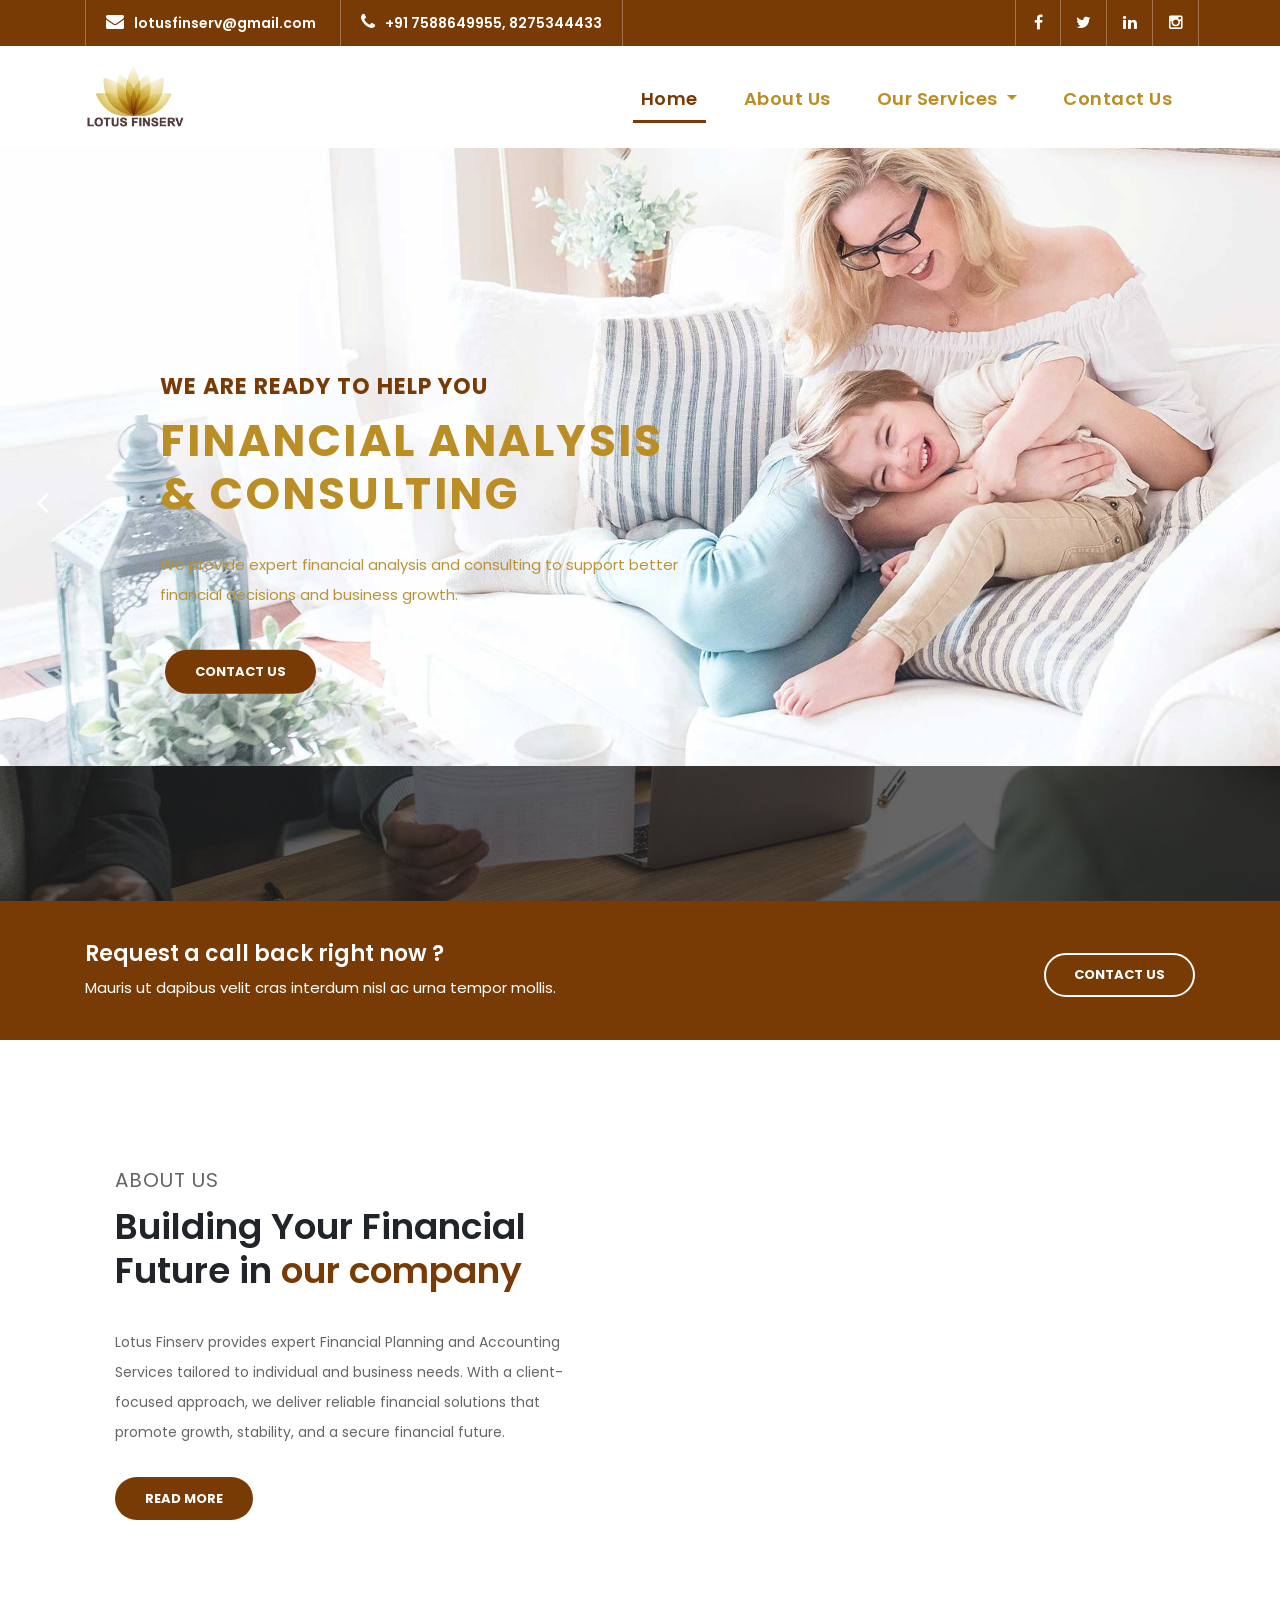
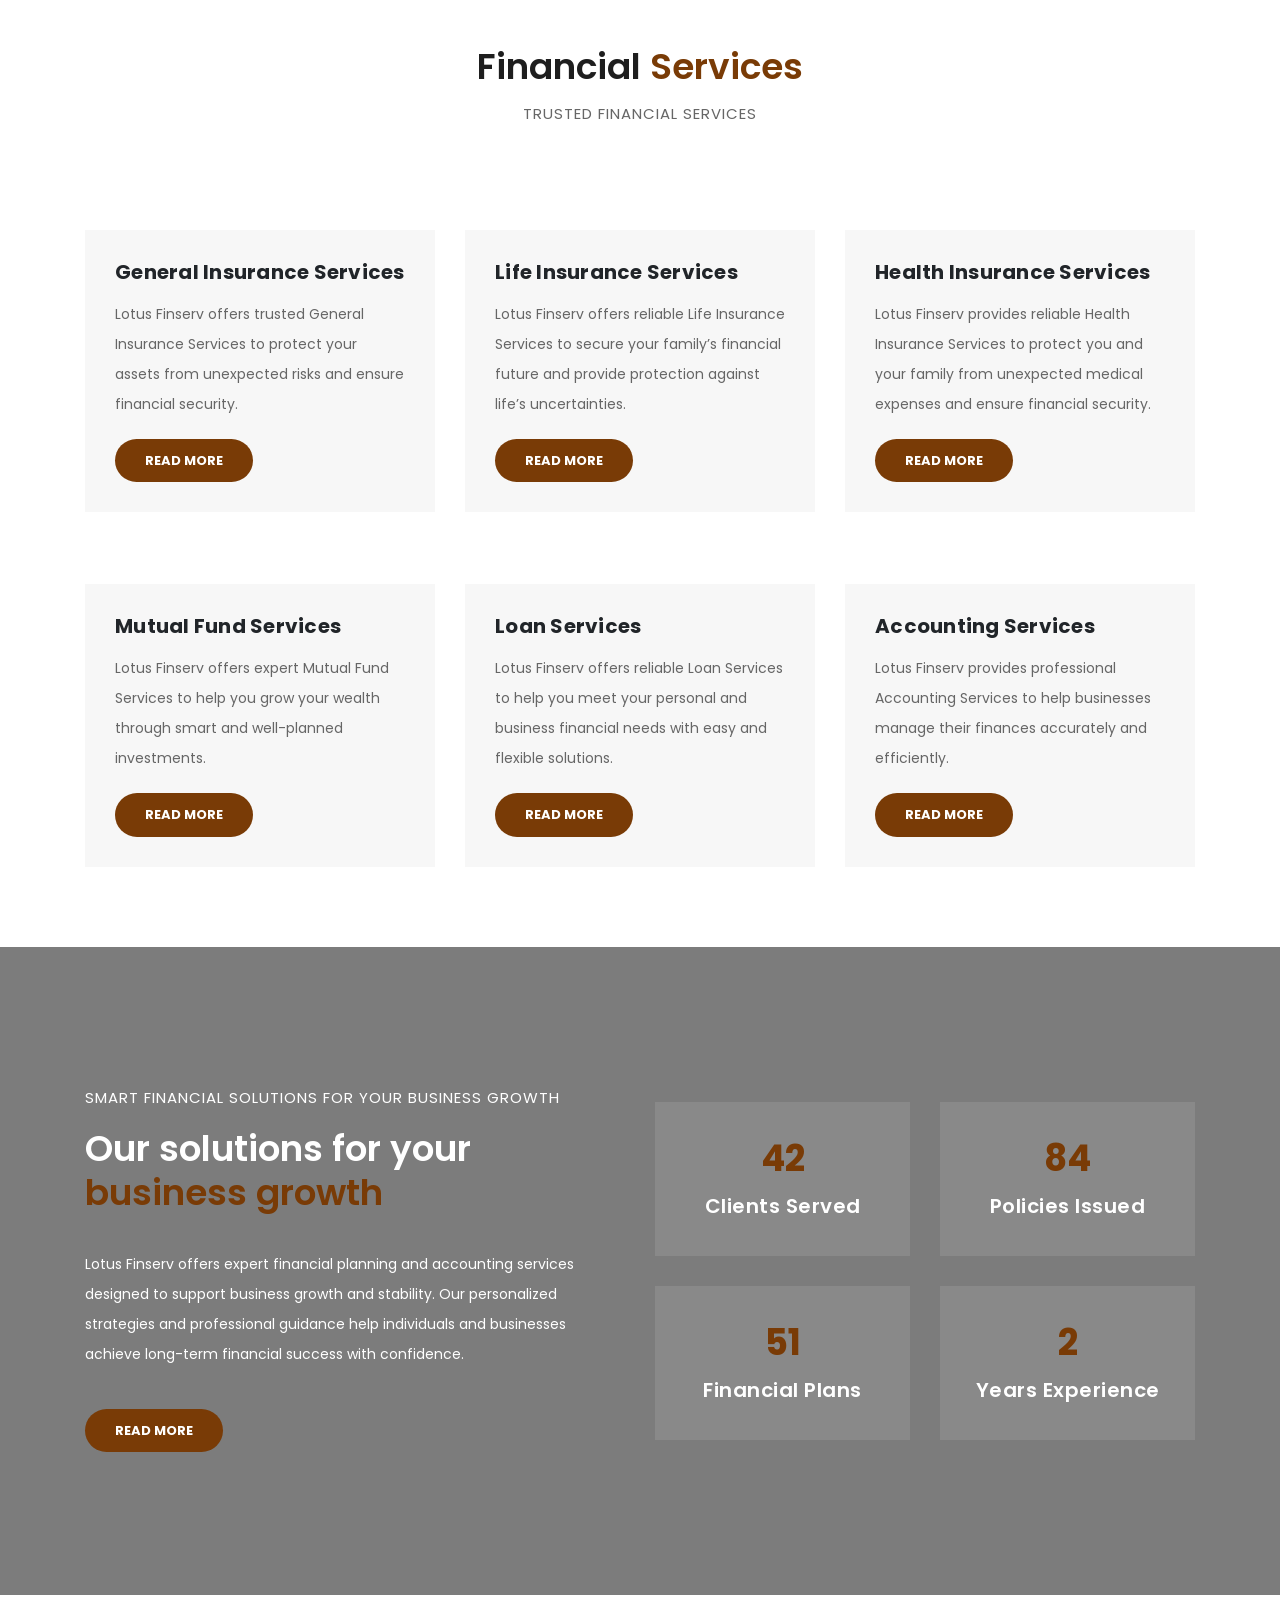
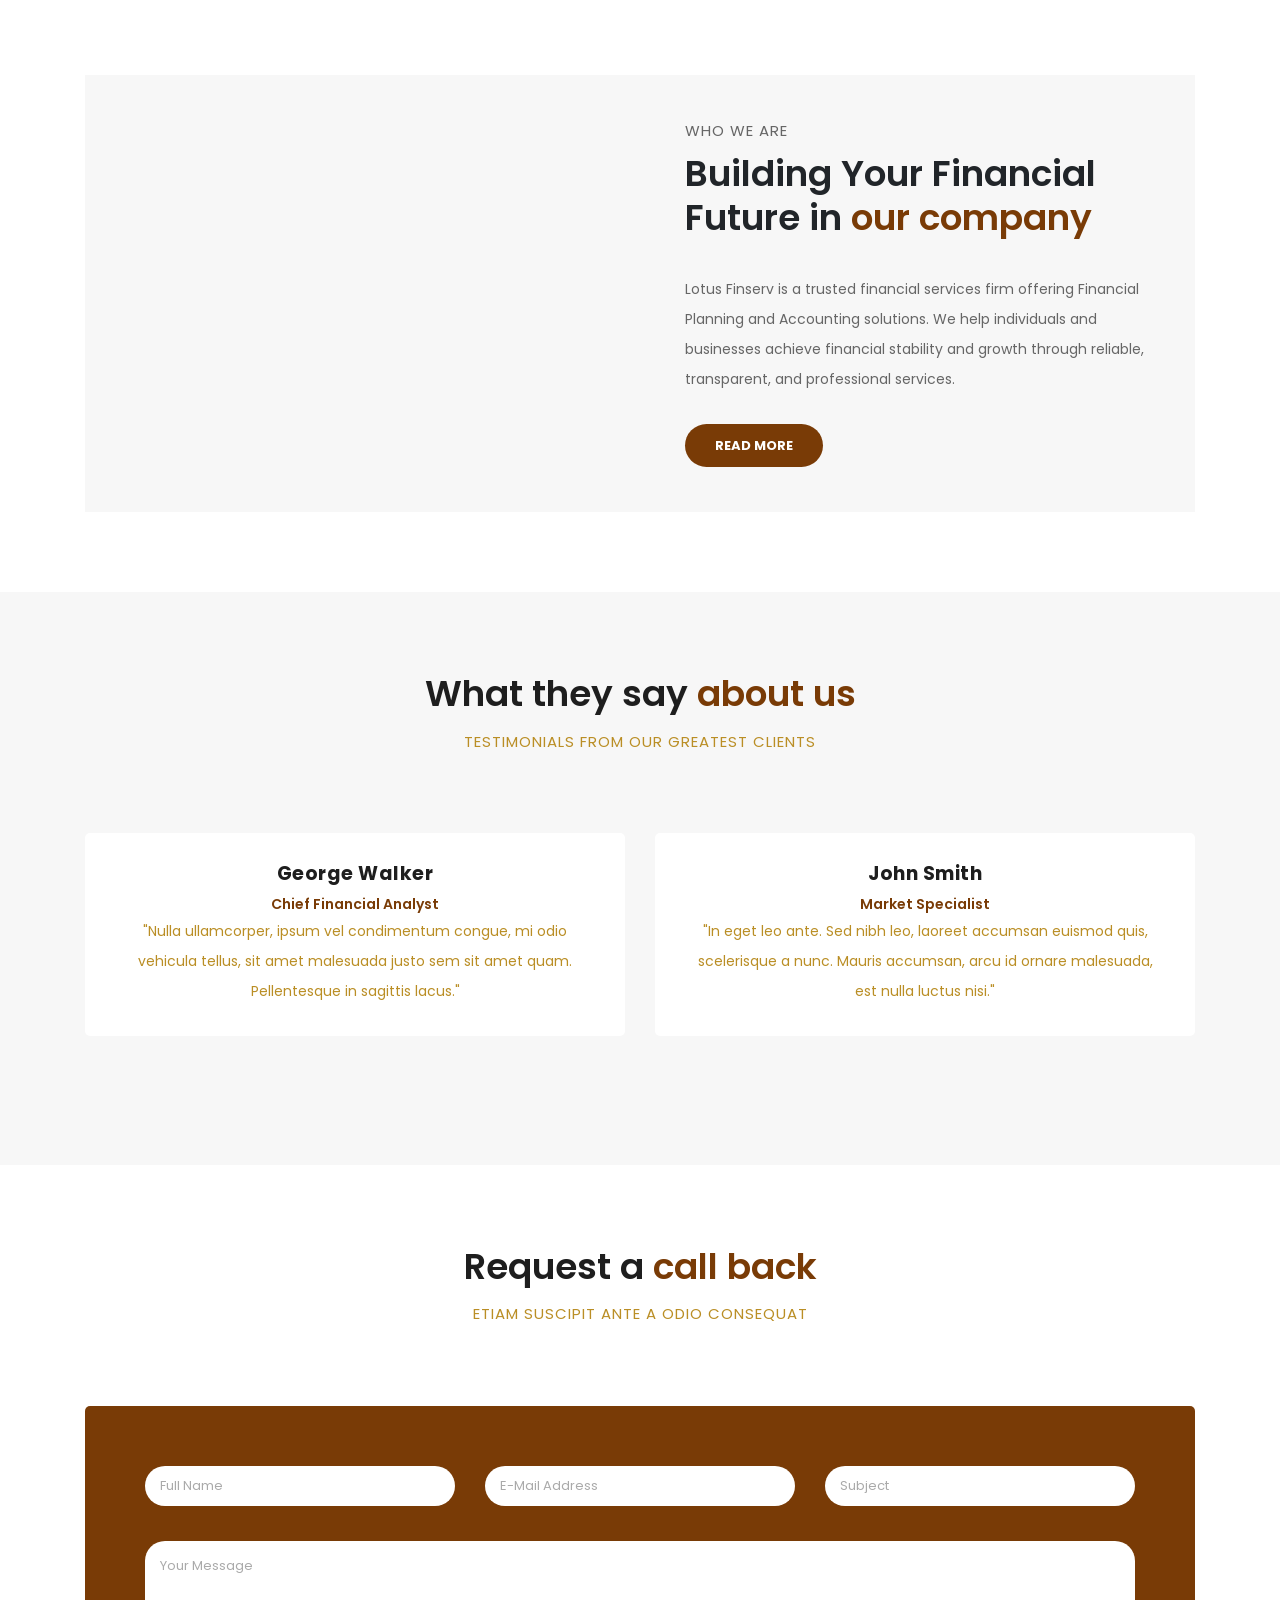
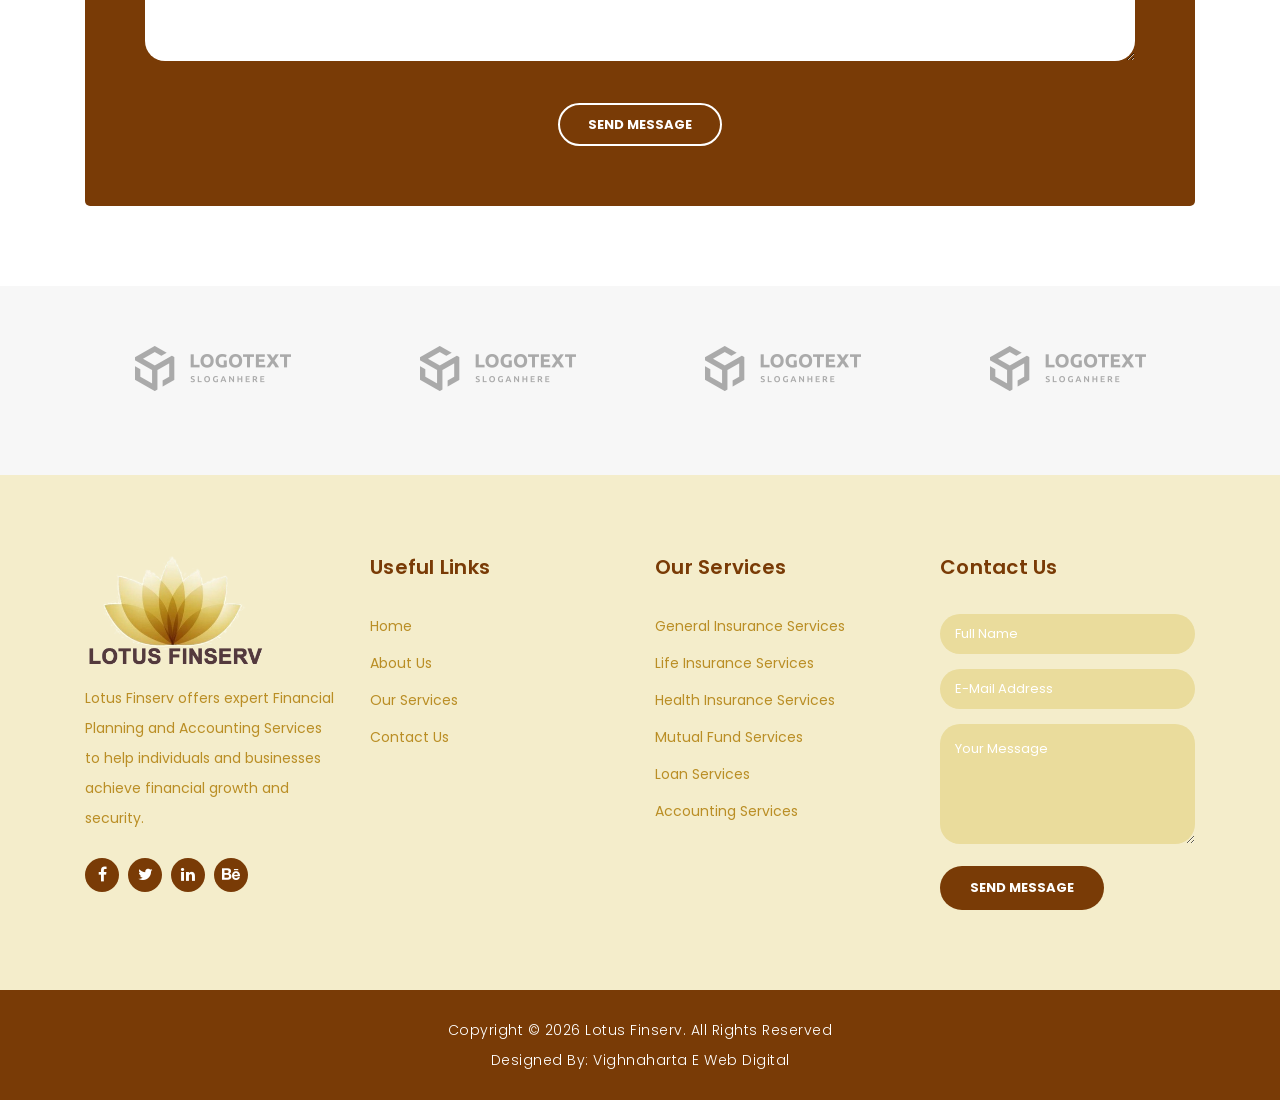
==== index.html @ 6b3f30ac "Lotus Finserv project created" ====
<!DOCTYPE html>
<html lang="en">

  <head>

    <meta charset="utf-8">
    <meta name="viewport" content="width=device-width, initial-scale=1, shrink-to-fit=no">
    <meta name="description" content="">
    <meta name="author" content="TemplateMo">
    <link href="https://fonts.googleapis.com/css?family=Poppins:100,200,300,400,500,600,700,800,900&display=swap" rel="stylesheet">

    <title>Lotus finserv-
Financial Planning & Accounting Service</title>
    <link rel="shortcut icon" href="assets/images/logo (1).png" type="image/x-icon">

    <!-- Bootstrap core CSS -->
    <link href="vendor/bootstrap/css/bootstrap.min.css" rel="stylesheet">

    <!-- Additional CSS Files -->
    <link rel="stylesheet" href="assets/css/fontawesome.css">
    <link rel="stylesheet" href="assets/css/templatemo-finance-business.css">
    <link rel="stylesheet" href="assets/css/owl.css">
    <link rel="stylesheet" href="assets/css/style.css">
<!--

Finance Business TemplateMo

https://templatemo.com/tm-545-finance-business

-->
  </head>

  <body>

    <!-- ***** Preloader Start ***** -->
    <div id="preloader">
        <div class="jumper">
            <div></div>
            <div></div>
            <div></div>
        </div>
    </div>  
    <!-- ***** Preloader End ***** -->

    <!-- Header -->
    <div class="sub-header">
      <div class="container">
        <div class="row">
          <div class="col-md-8 col-xs-12">
            <ul class="left-info">
              <li><a href="#"><i class="fa fa-envelope"></i>lotusfinserv@gmail.com</a></li>
              <li><a href="#"><i class="fa fa-phone"></i>+91 7588649955, 8275344433</a></li>
            </ul>
          </div>
          <div class="col-md-4">
            <ul class="right-icons">
              <li><a href="#"><i class="fa fa-facebook"></i></a></li>
              <li><a href="#"><i class="fa fa-twitter"></i></a></li>
              <li><a href="#"><i class="fa fa-linkedin"></i></a></li>
              <li><a href="#"><i class="fa fa-instagram"></i></a></li>
            </ul>
          </div>
        </div>
      </div>
    </div>

    <header class="">
      <nav class="navbar navbar-expand-lg bg-white">
        <div class="container">
          
           <a href="index.html"><img src="assets/images/logo (1).png" alt="logo" width="100px"></a>
            <button class="navbar-toggler" type="button" data-toggle="collapse" data-target="#navbarResponsive" aria-controls="navbarResponsive" aria-expanded="false" aria-label="Toggle navigation">
            <span class="navbar-toggler-icon"></span>
          </button>
          <div class="collapse navbar-collapse" id="navbarResponsive">
  <ul class="navbar-nav ml-auto">
    
  <li class="nav-item active">
      <a class="nav-link" href="about.html">Home</a>
    </li>
    <li class="nav-item ">
      <a class="nav-link" href="about.html">About Us</a>
    </li>

    <!-- Dropdown Menu Start -->
    <li class="nav-item dropdown">
      <a class="nav-link dropdown-toggle" href="services.html" id="servicesDropdown" 
         role="button" data-toggle="dropdown" aria-haspopup="true" aria-expanded="false">
        Our Services
      </a>

      <div class="dropdown-menu" aria-labelledby="servicesDropdown">
        <a class="dropdown-item" href="web-design.html">General Insurance Services</a>
        <a class="dropdown-item" href="app-development.html">Life Insurance Services</a>
        <a class="dropdown-item" href="digital-marketing.html">Health Insurance Services</a>
        <a class="dropdown-item" href="services.html">Mutual Fund Services</a>
        <a class="dropdown-item" href="services.html">Loan Services</a>
        <a class="dropdown-item" href="services.html">Accounting Services</a>
      </div>
    </li>
    <!-- Dropdown Menu End -->

    <li class="nav-item">
      <a class="nav-link" href="contact.html">Contact Us</a>
    </li>

  </ul>
</div>
        </div>
      </nav>
    </header>

    <!-- Page Content -->
    <!-- Banner Starts Here -->
    <div class="main-banner header-text" id="top">
        <div class="Modern-Slider">
          <!-- Item -->
          <div class="item item-1">
            <div class="img-fill">
              <div> <img src="assets/images/carousel-1.jpg" alt="" width="180px"></div>
                <div class="text-content">
                 <h6>we are ready to help you</h6>
                  <h4>Financial Analysis<br>&amp; Consulting</h4>
                  <p>We provide expert financial analysis and consulting to support better financial decisions and business growth.</p>
                  <a href="contact.html" class="filled-button">contact us</a>
                </div>
            </div>
          </div>
          <!-- // Item -->
          <!-- Item -->
          <div class="item item-2">
            <div class="img-fill">
              <div> <img src="assets/images/carousel-2.jpg" alt="" width="180px"></div>
                <div class="text-content">
                  <h6>we are here to support you</h6>
                  <h4>Accounting<br>&amp; Management</h4>
                  <p>We provide reliable accounting and financial management for smooth business operations.</p>
                  <a href="services.html" class="filled-button">our services</a>
                </div>
            </div>
          </div>
          <!-- // Item -->
        </div>
    </div>
    <!-- Banner Ends Here -->

    <div class="request-form">
      <div class="container">
        <div class="row">
          <div class="col-md-8">
            <h4>Request a call back right now ?</h4>
            <span>Mauris ut dapibus velit cras interdum nisl ac urna tempor mollis.</span>
          </div>
          <div class="col-md-4">
            <a href="contact.html" class="border-button">Contact Us</a>
          </div>
        </div>
      </div>
    </div>

    <div class="About">
      <div class="container">
        <div class="row">
          <div class="col-md-12">
            <div class="About-content">
              <div class="row">
                
                <div class="col-md-6 align-self-center">
                  <div class="left-content">
                    <span style="font-size: 20px;">About Us</span>
                    <h2>Building Your Financial Future in <em>our company</em></h2>
                    <p>Lotus Finserv provides expert Financial Planning and Accounting Services tailored to individual and business needs. With a client-focused approach, we deliver reliable financial solutions that promote growth, stability, and a secure financial future.</p>
                    <a href="#" class="filled-button">Read More</a>
                  </div>
                </div>

                <div class="col-md-6">
                  <div class="right-image align-self-center">
                    <img src="assets/images/who we are.jpg" alt="">
                  </div>
                </div>

              </div>
            </div>
          </div>
        </div>
      </div>
    </div>

    <div class="services">
      <div class="container">
        <div class="row">
          <div class="col-md-12">
            <div class="section-heading">
              <h2>Financial <em>Services</em></h2>
              <span>Trusted Financial Services</span>
            </div>
          </div>
          <div class="col-md-4">
            <div class="service-item">
              <img src="assets/images/General Insurance Services.jpg" alt="">
              <div class="down-content">
                <h4>General Insurance Services</h4>
                <p>Lotus Finserv offers trusted General Insurance Services to protect your assets from unexpected risks and ensure financial security.</p>
                <a href="" class="filled-button">Read More</a>
              </div>
            </div>
          </div>
          <div class="col-md-4">
            <div class="service-item">
              <img src="assets/images/life-insurance-.jpg" alt="">
              <div class="down-content">
                <h4>Life Insurance Services</h4>
                <p>Lotus Finserv offers reliable Life Insurance Services to secure your family’s financial future and provide protection against life’s uncertainties.</p>
                <a href="" class="filled-button">Read More</a>
              </div>
            </div>
          </div>
          <div class="col-md-4">
            <div class="service-item">
              <img src="assets/images/Health insurance service.jpg" alt="">
              <div class="down-content">
                <h4>Health Insurance Services</h4>
                <p>Lotus Finserv provides reliable Health Insurance Services to protect you and your family from unexpected medical expenses and ensure financial security.</p>
                <a href="" class="filled-button">Read More</a>
              </div>
            </div>
          </div>
          <div class="col-md-4 pt-5 ">
            <div class="service-item">
              <img src="assets/images/mutual insurance service.jpg" alt="">
              <div class="down-content">
                <h4>Mutual Fund Services</h4>
                <p>Lotus Finserv offers expert Mutual Fund Services to help you grow your wealth through smart and well-planned investments.</p>
                <a href="" class="filled-button">Read More</a>
              </div>
            </div>
          </div>
          <div class="col-md-4 pt-5">
            <div class="service-item">
              <img src="assets/images/loan service.jpg" alt="">
              <div class="down-content">
                <h4>Loan Services</h4>
                <p>Lotus Finserv offers reliable Loan Services to help you meet your personal and business financial needs with easy and flexible solutions.</p>
                <a href="" class="filled-button">Read More</a>
              </div>
            </div>
          </div>
          <div class="col-md-4 pt-5">
            <div class="service-item">
              <img src="assets/images/accounting service.jpg" alt="">
              <div class="down-content">
                <h4>Accounting Services</h4>
                <p>Lotus Finserv provides professional Accounting Services to help businesses manage their finances accurately and efficiently.</p>
                <a href="" class="filled-button">Read More</a>
              </div>
            </div>
          </div>
        </div>
      </div>
    </div>

    <div class="fun-facts">
      <div class="container">
        <div class="row">
          <div class="col-md-6">
            <div class="left-content">
              <span>Smart Financial Solutions for Your Business Growth</span>
              <h2 class="pt-2">Our solutions for your <em>business growth</em></h2>
              <p>Lotus Finserv offers expert financial planning and accounting services designed to support business growth and stability. Our personalized strategies and professional guidance help individuals and businesses achieve long-term financial success with confidence. 
              <br></p>
              <a href="" class="filled-button">Read More</a>
            </div>
          </div>
          <div class="col-md-6 align-self-center">
            <div class="row">
              <div class="col-md-6">
                <div class="count-area-content">
                  <div class="count-digit">250</div>
                  <div class="count-title">Clients Served</div>
                </div>
              </div>
              <div class="col-md-6">
                <div class="count-area-content">
                  <div class="count-digit">500</div>
                  <div class="count-title">Policies Issued</div>
                </div>
              </div>
              <div class="col-md-6">
                <div class="count-area-content">
                  <div class="count-digit">300</div>
                  <div class="count-title">Financial Plans</div>
                </div>
              </div>
              <div class="col-md-6">
                <div class="count-area-content">
                  <div class="count-digit">10</div>
                  <div class="count-title">Years Experience</div>
                </div>
              </div>
            </div>
          </div>
        </div>
      </div>
    </div>

    <div class="more-info">
      <div class="container">
        <div class="row">
          <div class="col-md-12">
            <div class="more-info-content">
              <div class="row">
                <div class="col-md-6">
                  <div class="left-image align-self-center">
                    <img src="assets/images/who we are.jpg" alt="">
                  </div>
                </div>
                <div class="col-md-6 align-self-center">
                  <div class="right-content">
                    <span>Who we are</span>
                    <h2>Building Your Financial Future in <em>our company</em></h2>
                    <p>Lotus Finserv is a trusted financial services firm offering Financial Planning and Accounting solutions. We help individuals and businesses achieve financial stability and growth through reliable, transparent, and professional services.</p>
                    <a href="#" class="filled-button">Read More</a>
                  </div>
                </div>
              </div>
            </div>
          </div>
        </div>
      </div>
    </div>

    <div class="testimonials">
      <div class="container">
        <div class="row">
          <div class="col-md-12">
            <div class="section-heading">
              <h2>What they say <em>about us</em></h2>
              <span style="color: #ba8e25;">testimonials from our greatest clients</span>
            </div>
          </div>
          <div class="col-md-12">
            <div class="owl-testimonials owl-carousel">
              
              <div class="testimonial-item">
                <div class="inner-content">
                  <h4>George Walker</h4>
                  <span>Chief Financial Analyst</span>
                  <p>"Nulla ullamcorper, ipsum vel condimentum congue, mi odio vehicula tellus, sit amet malesuada justo sem sit amet quam. Pellentesque in sagittis lacus."</p>
                </div>
                <img src="http://placehold.it/60x60" alt="">
              </div>
              
              <div class="testimonial-item">
                <div class="inner-content">
                  <h4>John Smith</h4>
                  <span>Market Specialist</span>
                  <p>"In eget leo ante. Sed nibh leo, laoreet accumsan euismod quis, scelerisque a nunc. Mauris accumsan, arcu id ornare malesuada, est nulla luctus nisi."</p>
                </div>
                <img src="http://placehold.it/60x60" alt="">
              </div>
              
              <div class="testimonial-item">
                <div class="inner-content">
                  <h4>David Wood</h4>
                  <span>Chief Accountant</span>
                  <p>"Ut ultricies maximus turpis, in sollicitudin ligula posuere vel. Donec finibus maximus neque, vitae egestas quam imperdiet nec. Proin nec mauris eu tortor consectetur tristique."</p>
                </div>
                <img src="http://placehold.it/60x60" alt="">
              </div>
              
              <div class="testimonial-item">
                <div class="inner-content">
                  <h4>Andrew Boom</h4>
                  <span>Marketing Head</span>
                  <p>"Curabitur sollicitudin, tortor at suscipit volutpat, nisi arcu aliquet dui, vitae semper sem turpis quis libero. Quisque vulputate lacinia nisl ac lobortis."</p>
                </div>
                <img src="http://placehold.it/60x60" alt="">
              </div>
              
            </div>
          </div>
        </div>
      </div>
    </div>

    <div class="callback-form">
      <div class="container">
        <div class="row">
          <div class="col-md-12">
            <div class="section-heading">
              <h2>Request a <em>call back</em></h2>
              <span style="color: #ba8e25;">Etiam suscipit ante a odio consequat</span>
            </div>
          </div>
          <div class="col-md-12">
            <div class="contact-form">
              <form id="contact" action="" method="post">
                <div class="row">
                  <div class="col-lg-4 col-md-12 col-sm-12">
                    <fieldset>
                      <input name="name" type="text" class="form-control" id="name" placeholder="Full Name" required="">
                    </fieldset>
                  </div>
                  <div class="col-lg-4 col-md-12 col-sm-12">
                    <fieldset>
                      <input name="email" type="text" class="form-control" id="email" pattern="[^ @]*@[^ @]*" placeholder="E-Mail Address" required="">
                    </fieldset>
                  </div>
                  <div class="col-lg-4 col-md-12 col-sm-12">
                    <fieldset>
                      <input name="subject" type="text" class="form-control" id="subject" placeholder="Subject" required="">
                    </fieldset>
                  </div>
                  <div class="col-lg-12">
                    <fieldset>
                      <textarea name="message" rows="6" class="form-control" id="message" placeholder="Your Message" required=""></textarea>
                    </fieldset>
                  </div>
                  <div class="col-lg-12">
                    <fieldset>
                      <button type="submit" id="form-submit" class="border-button">Send Message</button>
                    </fieldset>
                  </div>
                </div>
              </form>
            </div>
          </div>
        </div>
      </div>
    </div>

    <div class="partners">
      <div class="container">
        <div class="row">
          <div class="col-md-12">
            <div class="owl-partners owl-carousel">
            
              <div class="partner-item">
                <img src="assets/images/client-01.png" title="1" alt="1">
              </div>
              
              <div class="partner-item">
                <img src="assets/images/client-01.png" title="2" alt="2">
              </div>
              
              <div class="partner-item">
                <img src="assets/images/client-01.png" title="3" alt="3">
              </div>
              
              <div class="partner-item">
                <img src="assets/images/client-01.png" title="4" alt="4">
              </div>
              
              <div class="partner-item">
                <img src="assets/images/client-01.png" title="5" alt="5">
              </div>
              
            </div>
          </div>
        </div>
      </div>
    </div>


    <!-- Footer Starts Here -->
    <footer>
      <div class="container" >
        <div class="row">
          <div class="col-md-3 footer-item">
            <img src="assets/images/logo (1).png" alt="logo" width="180px">
            <p class="pt-3">Lotus Finserv offers expert Financial Planning and Accounting Services to help individuals and businesses achieve financial growth and security.</p>
            <ul class="social-icons">
              <li><a rel="nofollow" href="https://fb.com/templatemo" target="_blank"><i class="fa fa-facebook"></i></a></li>
              <li><a href="#"><i class="fa fa-twitter"></i></a></li>
              <li><a href="#"><i class="fa fa-linkedin"></i></a></li>
              <li><a href="#"><i class="fa fa-behance"></i></a></li>
            </ul>
          </div>
          <div class="col-md-3 footer-item">
            <h4>Useful Links</h4>
            <ul class="menu-list">
              <li><a href="#">Home</a></li>
              <li><a href="#">About Us</a></li>
              <li><a href="#">Our Services</a></li>
              <li><a href="#">Contact Us</a></li>
            </ul>
          </div>
          <div class="col-md-3 footer-item">
            <h4>Our Services</h4>
            <ul class="menu-list">
              <li><a href="#">General Insurance Services</a></li>
              <li><a href="#">Life Insurance Services</a></li>
              <li><a href="#">Health Insurance Services</a></li>
              <li><a href="#">Mutual Fund Services</a></li>
              <li><a href="#">Loan Services</a></li>
              <li><a href="#">Accounting Services</a></li>
            </ul>
          </div>
          <div class="col-md-3 footer-item last-item">
            <h4>Contact Us</h4>
            <div class="contact-form">
              <form id="contact footer-contact" action="" method="post">
                <div class="row">
                  <div class="col-lg-12 col-md-12 col-sm-12">
                    <fieldset>
                      <input name="name" type="text" class="form-control" style="background-color: #eadc9c; color: #793b06;" id="name" placeholder="Full Name" required="">
                    </fieldset>
                  </div>
                  <div class="col-lg-12 col-md-12 col-sm-12">
                    <fieldset>
                      <input name="email" type="text" class="form-control" style="background-color: #eadc9c;" id="email" pattern="[^ @]*@[^ @]*" placeholder="E-Mail Address" required="">
                    </fieldset>
                  </div>
                  <div class="col-lg-12">
                    <fieldset>
                      <textarea name="message" rows="6" class="form-control" id="message" placeholder="Your Message" required=""></textarea>
                    </fieldset>
                  </div>
                  <div class="col-lg-12">
                    <fieldset>
                      <button type="submit" id="form-submit" class="filled-button">Send Message</button>
                    </fieldset>
                  </div>
                </div>
              </form>
            </div>
          </div>
        </div>
      </div>
    </footer>
    
    <div class="sub-footer">
      <div class="container">
        <div class="row">
          <div class="col-md-12">
            <p>Copyright &copy; 2026 Lotus Finserv. All Rights Reserved <br>
            Designed By: <a rel="nofollow noopener" href="https://www.ewebdigital.com/" target="_blank">Vighnaharta E Web Digital</a>
          </p>
          </div>
        </div>
      </div>
    </div>

    <!-- Bootstrap core JavaScript -->
    <script src="vendor/jquery/jquery.min.js"></script>
    <script src="vendor/bootstrap/js/bootstrap.bundle.min.js"></script>

    <!-- Additional Scripts -->
    <script src="assets/js/custom.js"></script>
    <script src="assets/js/owl.js"></script>
    <script src="assets/js/slick.js"></script>
    <script src="assets/js/accordions.js"></script>

    <script language = "text/Javascript"> 
      cleared[0] = cleared[1] = cleared[2] = 0; //set a cleared flag for each field
      function clearField(t){                   //declaring the array outside of the
      if(! cleared[t.id]){                      // function makes it static and global
          cleared[t.id] = 1;  // you could use true and false, but that's more typing
          t.value='';         // with more chance of typos
          t.style.color='#fff';
          }
      }
    </script>

  </body>
</html>
---- assets/css/templatemo-finance-business.css ----
/* 

TemplateMo - Finance Business

https://templatemo.com/tm-545-finance-business

*/

body {
  font-family: 'Poppins', sans-serif;
  overflow-x: hidden;
  text-rendering: optimizeLegibility;
  -webkit-font-smoothing: antialiased;
  -moz-osx-font-smoothing: grayscale;
}
p {
	margin-bottom: 0px;
	font-size: 14px;
	color: #666666;
	line-height: 30px;
}
a {
	text-decoration: none!important;
}
ul {
	padding: 0;
	margin: 0;
	list-style: none;
}

h1,h2,h3,h4,h5,h6 {
	margin: 0px;
}

a.filled-button {
	background-color: #793b06;
	color: #fff;
	font-size: 13px;
	text-transform: uppercase;
	font-weight: 700;
	padding: 12px 30px;
	border-radius: 30px;
	display: inline-block;
	transition: all 0.3s;
}

a.filled-button:hover {
	background-color: #fff;
	color: #793b06;
}

a.border-button {
	background-color: transparent;
	color: #fff;
	border: 2px solid #fff;
	font-size: 13px;
	text-transform: uppercase;
	font-weight: 700;
	padding: 10px 28px;
	border-radius: 30px;
	display: inline-block;
	transition: all 0.3s;
}

a.border-button:hover {
	background-color: #fff;
	color: #793b06;
}

.section-heading {
	text-align: center;
	margin-bottom: 80px;
}

.section-heading h2 {
	font-size: 36px;
	font-weight: 600;
	color: #1e1e1e;
}

.section-heading em {
	font-style: normal;
	color: #793b06;
}

.section-heading span {
	display: block;
	margin-top: 15px;
	text-transform: uppercase;
	font-size: 15px;
	color: #666;
	letter-spacing: 1px;
}

#preloader {
  overflow: hidden;
  background: #793b06;
  left: 0;
  right: 0;
  top: 0;
  bottom: 0;
  position: fixed;
  z-index: 9999999;
  color: #fff;
}

#preloader .jumper {
  left: 0;
  top: 0;
  right: 0;
  bottom: 0;
  display: block;
  position: absolute;
  margin: auto;
  width: 50px;
  height: 50px;
}

#preloader .jumper > div {
  background-color: #fff;
  width: 10px;
  height: 10px;
  border-radius: 100%;
  -webkit-animation-fill-mode: both;
  animation-fill-mode: both;
  position: absolute;
  opacity: 0;
  width: 50px;
  height: 50px;
  -webkit-animation: jumper 1s 0s linear infinite;
  animation: jumper 1s 0s linear infinite;
}

#preloader .jumper > div:nth-child(2) {
  -webkit-animation-delay: 0.33333s;
  animation-delay: 0.33333s;
}

#preloader .jumper > div:nth-child(3) {
  -webkit-animation-delay: 0.66666s;
  animation-delay: 0.66666s;
}

@-webkit-keyframes jumper {
  0% {
    opacity: 0;
    -webkit-transform: scale(0);
    transform: scale(0);
  }
  5% {
    opacity: 1;
  }
  100% {
    -webkit-transform: scale(1);
    transform: scale(1);
    opacity: 0;
  }
}

@keyframes jumper {
  0% {
    opacity: 0;
    -webkit-transform: scale(0);
    transform: scale(0);
  }
  5% {
    opacity: 1;
  }
  100% {
    opacity: 0;
  }
}

/* Sub Header Style */

.sub-header {
	background-color: #793b06;
	height: 46px;
	line-height: 46px;
}

.sub-header ul li {
	display: inline-block;
}

.sub-header ul.left-info li {
	border-left: 1px solid rgba(250,250,250,0.3);
	padding: 0px 20px;
}

.sub-header ul.left-info li:last-child {
	border-right: 1px solid rgba(250,250,250,0.3);
}

.sub-header ul.left-info li i {
	margin-right: 10px;
	font-size: 18px;
}

.sub-header ul.left-info li a {
	color: #fff;
	font-size: 14px;
	font-weight: 600;
}

.sub-header ul.right-icons {
	float: right;
}

.sub-header ul.right-icons li {
	margin-right: -4px;
	width: 46px;
	display: inline-block;
	text-align: center;
	border-right: 1px solid rgba(250,250,250,0.3);
}

.sub-header ul.right-icons li:first-child {
	border-left: 1px solid rgba(250,250,250,0.3);
}

.sub-header ul.right-icons li a {
	color: #fff;
	transition: all 0.3s;
}

.sub-header ul.right-icons li a:hover {
	opacity: 0.75;
}



/* Header Style */
header {
	position: absolute;
	z-index: 99999;
	width: 100%;
	background-color: transparent!important;
	height: 80px;
	-webkit-transition: all 0.3s ease-in-out 0s;
    -moz-transition: all 0.3s ease-in-out 0s;
    -o-transition: all 0.3s ease-in-out 0s;
    transition: all 0.3s ease-in-out 0s;
}
header .navbar {
	padding: 20px 0px;
}
.background-header .navbar {
	padding: 10px 0px;
}
.background-header {
	top: 0;
	position: fixed;
	background-color: #fff!important;
	box-shadow: 0px 1px 10px rgba(0,0,0,0.1);
}
.background-header .navbar-brand h2 {
	color: #793b06!important;
}
.background-header .navbar-nav a.nav-link {
	color: #1e1e1e!important;
}
.background-header .navbar-nav .nav-link:hover,
.background-header .navbar-nav .active>.nav-link,
.background-header .navbar-nav .nav-link.current,
.background-header .navbar-nav .nav-link.show,
.background-header .navbar-nav .show>.nav-link {
	color: #793b06!important;
}
.navbar .navbar-brand {
	float: 	left;
	margin-top: 12px;
	outline: none;
}
.navbar .navbar-brand h2 {
	color: #fff;
	text-transform: uppercase;
	font-size: 24px;
	font-weight: 700;
	-webkit-transition: all .3s ease 0s;
    -moz-transition: all .3s ease 0s;
    -o-transition: all .3s ease 0s;
    transition: all .3s ease 0s;
}
.navbar .navbar-brand h2 em {
	font-style: normal;
	font-size: 16px;
}
#navbarResponsive {
	z-index: 999;
}
.navbar-collapse {
	text-align: center;
}
.navbar .navbar-nav .nav-item {
	margin: 0px 15px;
}
.navbar .navbar-nav a.nav-link {
	text-transform: capitalize;
	font-size: 18px;
	font-weight: 600;
	letter-spacing: 0.5px;
	color: #ba8e25;
	transition: all 0.5s;
	margin-top: 5px;
}
.navbar .navbar-nav .nav-link:hover,
.navbar .navbar-nav .active>.nav-link,
.navbar .navbar-nav .nav-link.current,
.navbar .navbar-nav .nav-link.show,
.navbar .navbar-nav .show>.nav-link {
	color: #793b06;
	border-bottom: 3px solid #793b06;
}
.navbar .navbar-toggler-icon {
	background-image: none;
}
.navbar .navbar-toggler {
	border-color: #fff;
	background-color: #fff;	
	height: 36px;
	outline: none;
	border-radius: 0px;
	position: absolute;
	right: 30px;
	top: 20px;
}
.navbar .navbar-toggler-icon:after {
	content: '\f0c9';
	color: #793b06;
	font-size: 18px;
	line-height: 26px;
	font-family: 'FontAwesome';
}

/* Dropdown item hover color */
.dropdown-menu .dropdown-item:hover {
    background-color: #793b06;
    color: #fff; /* optional - makes text white */
}

/* Optional: active item color */
.dropdown-menu .dropdown-item:active {
    background-color: #793b06;
    color: #fff;
}

.dropdown-menu .dropdown-item {
    transition: 0.3s ease;
    color: #ba8e25;
}



/* Banner Style */

.img-fill{
  width: 100%;
  display: block;
  overflow: hidden;
  position: relative;
  text-align: center
}

.img-fill img {
  min-height: 100%;
  min-width: 100%;
  position: relative;
  display: inline-block;
  max-width: none;
}

*,
*:before,
*:after {
  -webkit-box-sizing: border-box;
  box-sizing: border-box;
  -webkit-font-smoothing: antialiased;
  -moz-osx-font-smoothing: grayscale;
}

.Grid1k {
  padding: 0 15px;
  max-width: 1200px;
  margin: auto;
}

.blocks-box,
.slick-slider {
  margin: 0;
  padding: 0!important;
}

.slick-slide {
  float: left;
  padding: 0;
}

.Modern-Slider .item .img-fill {
	background-size: cover;
	background-position: center center;
	background-repeat: no-repeat;
	height:95vh;
}

.Modern-Slider .item-1 .img-fill {
	background-image: url(../images/slide_01.jpg);
}

.Modern-Slider .item-2 .img-fill {
	background-image: url(../images/slide_02.jpg);
}

.Modern-Slider .item-3 .img-fill {
	background-image: url(../images/slide_03.jpg);
}

.Modern-Slider .NextArrow{
  position:absolute;
  top:50%;
  right:30px;
  border:0 none;
  background-color: transparent;
  text-align:center;
  font-size: 36px;
  font-family: 'FontAwesome';
  color:#FFF;
  z-index:5;
  outline: none;
  cursor: pointer;
}

.Modern-Slider .NextArrow:before{
  content:'\f105';
}

.Modern-Slider .PrevArrow {
  position:absolute;
  top:50%;
  left:30px;
  border:0 none;
  background-color: transparent;
  text-align:center;
  font-size: 36px;
  font-family: 'FontAwesome';
  color:#FFF;
  z-index:5;
  outline: none;
  cursor: pointer;
}

.Modern-Slider .PrevArrow:before{
  content:'\f104';
}

ul.slick-dots {
  display: none!important;
}

.Modern-Slider .text-content {
	margin-top: 60px;
	text-align: left;
  	width: 75%;
  	position: absolute;
  	top: 50%;
  	left: 50%;
  	transform: translate(-50%, -50%);
}

.Modern-Slider .item h6 {
  margin-bottom: 15px;
  font-size: 22px;
  text-transform: uppercase;
  font-weight: 700;
  letter-spacing: 1px;
  color:#793b06;
  animation:fadeOutRight 1s both;
}

.Modern-Slider .item h4 {
  margin-bottom: 30px;
  text-transform: uppercase;
  font-size: 44px;
  font-weight: 700;
  letter-spacing: 2.5px;
  color:#ba8e25;
  overflow:hidden;
  animation:fadeOutLeft 1s both;
}

.Modern-Slider .item p {
	max-width: 570px;
	color: #bb9336;
	font-size: 15px;
	font-weight: 400;
	line-height: 30px;
	margin-bottom: 40px;
}

.Modern-Slider .item a {
  margin: 0 5px;
}

.Modern-Slider .item.slick-active h6{
  animation:fadeInDown 1s both 1s;
}

.Modern-Slider .item.slick-active h4{
  animation:fadeInLeft 1s both 1.5s;
}

.Modern-Slider .item.slick-active{
  animation:Slick-FastSwipeIn 1s both;
}

.Modern-Slider .buttons {
  position: relative;
}

.Modern-Slider {background:#000;}


/* ==== Slick Slider Css Ruls === */
.slick-slider{position:relative;display:block;-webkit-user-select:none;-moz-user-select:none;-ms-user-select:none;user-select:none;-webkit-touch-callout:none;-khtml-user-select:none;-ms-touch-action:pan-y;touch-action:pan-y;-webkit-tap-highlight-color:transparent}
.slick-list{position:relative;display:block;overflow:hidden;margin:0;padding:0}
.slick-list:focus{outline:none}.slick-list.dragging{cursor:hand}
.slick-slider .slick-track,.slick-slider .slick-list{-webkit-transform:translate3d(0,0,0);-ms-transform:translate3d(0,0,0);transform:translate3d(0,0,0)}
.slick-track{position:relative;top:0;left:0;display:block}
.slick-track:before,.slick-track:after{display:table;content:''}.slick-track:after{clear:both}
.slick-loading .slick-track{visibility:hidden}
.slick-slide{display:none;float:left /* If RTL Make This Right */ ;height:100%;min-height:1px}
.slick-slide.dragging img{pointer-events:none}
.slick-initialized .slick-slide{display:block}
.slick-loading .slick-slide{visibility:hidden}
.slick-vertical .slick-slide{display:block;height:auto;border:1px solid transparent}




/* Request Form */

.request-form {
	background-color: #793b06;
	padding: 40px 0px;
	color: #fff;
}

.request-form h4 {
	font-size: 22px;
	font-weight: 600;
}

.request-form span {
	font-size: 15px;
	font-weight: 400;
	display: inline-block;
	margin-top: 10px;
}

.request-form a.border-button {
	margin-top: 12px;
	float: right;
}

/* About */

.About {
	margin-top: 80px;
}

.About .right-image img {
	margin-top: 50px;
	margin-right: 20px;
	width: 100%;
	overflow: hidden;
	border-radius: 20px;
}

.About .About-content {
	background-color: #f7f7f7;
}

.About .About-content {
	background-color: transparent;
}

.About.left-content {
	padding: 0px!important;
	margin-left: 30px;
}

.About .left-content {
	padding: 45px 45px 45px 30px;
}

.About .left-content span {
	text-transform: uppercase;
	font-size: 15px;
	color: #666;
	letter-spacing: 1px;
	margin-bottom: 10px;
	display: block;
}

.About .left-content h2 {
	font-size: 36px;
	font-weight: 600;
	margin-bottom: 35px;
}

.About .left-content em {
	font-style: normal;
	color: #793b06;
}

.About .left-content p {
	margin-bottom: 30px;
}



/* Services */

.services {
	margin-top: 80px;
}

.service-item img {
	width: 100%;
	overflow: hidden;
}

.service-item .down-content {
	background-color: #f7f7f7;
	padding: 30px;
}

.service-item .down-content h4 {
	font-size: 20px;
	font-weight: 700;
	letter-spacing: 0.25px;
	margin-bottom: 15px;
}

.service-item .down-content p {
	margin-bottom: 20px;
}



/* Fun Facts */

.fun-facts {
	margin-top: 80px;
	background-image: url(../images/fun-facts-bg.jpg);
	background-position: center center;
	background-repeat: no-repeat;
	background-size: cover;
	background-attachment: fixed;
	padding: 140px 0px;
	color: #fff;
}

.fun-facts span {
	text-transform: uppercase;
	font-size: 15px;
	color: #fff;
	letter-spacing: 1px;
	margin-bottom: 10px;
	display: block;
}

.fun-facts h2 {
	font-size: 36px;
	font-weight: 600;
	margin-bottom: 35px;
}

.fun-facts em {
	font-style: normal;
	color: #793b06;
}

.fun-facts p {
	color: #fff;
	margin-bottom: 40px;
}

.fun-facts .left-content {
	margin-right: 45px;
}

.count-area-content {
	text-align: center;
	background-color: rgba(250,250,250,0.1);
	padding: 25px 30px 35px 30px;
	margin: 15px 0px;
}

.count-digit {
    margin: 5px 0px;
    color: #793b06;
    font-weight: 700;
    font-size: 36px;
}
.count-title {
    font-size: 20px;
    font-weight: 600;
    color: #fff;
    letter-spacing: 0.5px;
}



/* More Info */

.more-info {
	margin-top: 80px;
}

.more-info .left-image img {
	margin-top: 50px;
	margin-left: 20px;
	width: 100%;
	overflow: hidden;
	border-radius: 20px;
}

.more-info .more-info-content {
	background-color: #f7f7f7;
}

.about-info .more-info-content {
	background-color: transparent;
}

.about-info .right-content {
	padding: 0px!important;
	margin-right: 30px;
}

.more-info .right-content {
	padding: 45px 45px 45px 30px;
}

.more-info .right-content span {
	text-transform: uppercase;
	font-size: 15px;
	color: #666;
	letter-spacing: 1px;
	margin-bottom: 10px;
	display: block;
}

.more-info .right-content h2 {
	font-size: 36px;
	font-weight: 600;
	margin-bottom: 35px;
}

.more-info .right-content em {
	font-style: normal;
	color: #793b06;
}

.more-info .right-content p {
	margin-bottom: 30px;
}


/* Testimonials Style */

.about-testimonials {
	margin-top: 0px!important;
}

.testimonials {
	margin-top: 80px;
	background-color: #f7f7f7;
	padding: 80px 0px;
}
.testimonial-item .inner-content {
	text-align: center;
	background-color: #fff;	
	padding: 30px;
	border-radius: 5px;
}
.testimonial-item p {
	font-size: 14px;
	font-weight: 400;
	color: #ba8e25;
}
.testimonial-item h4 {
	font-size: 19px;
	font-weight: 700;
	color: #1e1e1e;
	letter-spacing: 0.5px;
	margin-bottom: 0px;
}
.testimonial-item span {
	display: inline-block;
	margin-top: 8px;
	font-weight: 600;
	font-size: 14px;
	color: #793b06;
}
.testimonial-item img {
	max-width: 60px;
	border-radius: 50%;
	margin: 25px auto 0px auto;
}




/* Call Back Style */

.callback-services {
	border-top: 1px solid #eee;
	padding-top: 140px;
}

.contact-us {
	background-color: #f7f7f7;
	padding: 140px 0px;
}

.contact-us .contact-form {
	background-color: transparent!important;
	padding: 0!important;
}

.callback-form {
	margin-top: 80px;
}

.callback-form .contact-form {
	background-color: #793b06;
	padding: 60px;
	border-radius: 5px;
	text-align: center;
}

.callback-form .contact-form input {
	border-radius: 20px;
	height: 40px;
	line-height: 40px;
	display: inline-block;
	padding: 0px 15px;
	color: #6a6a6a;
	font-size: 13px;
	text-transform: none;
	box-shadow: none;
	border: none;
	margin-bottom: 35px;
}

.callback-form .contact-form input:focus {
	outline: none;
	box-shadow: none;
	border: none;
}

.callback-form .contact-form textarea {
	border-radius: 20px;
	height: 120px;
	max-height: 200px;
	min-height: 120px;
	display: inline-block;
	padding: 15px;
	color: #6a6a6a;
	font-size: 13px;
	text-transform: none;
	box-shadow: none;
	border: none;
	margin-bottom: 35px;
}

.callback-form .contact-form textarea:focus {
	outline: none;
	box-shadow: none;
	border: none;
}

.callback-form .contact-form ::-webkit-input-placeholder { /* Edge */
  color: #aaa;
}
.callback-form .contact-form :-ms-input-placeholder { /* Internet Explorer 10-11 */
  color: #aaa;
}
.callback-form .contact-form ::placeholder {
  color: #aaa;
}

.callback-form .contact-form button.border-button {
	background-color: transparent;
	color: #fff;
	border: 2px solid #fff;
	font-size: 13px;
	text-transform: uppercase;
	font-weight: 700;
	padding: 10px 28px;
	border-radius: 30px;
	display: inline-block;
	transition: all 0.3s;
	outline: none;
	box-shadow: none;
	text-shadow: none;
	cursor: pointer;
}

.callback-form .contact-form button.border-button:hover {
	background-color: #fff;
	color: #793b06;
}

.contact-us .contact-form button.filled-button {
	background-color: #793b06;
	color: #fff;
	border: none;
	font-size: 13px;
	text-transform: uppercase;
	font-weight: 700;
	padding: 12px 30px;
	border-radius: 30px;
	display: inline-block;
	transition: all 0.3s;
	outline: none;
	box-shadow: none;
	text-shadow: none;
	cursor: pointer;
}

.contact-us .contact-form button.filled-button:hover {
	background-color: #fff;
	color: #793b06;
}



/* Partners Style */

.contact-partners {
	margin-top: -8px!important;
}

.partners {
	margin-top: 80px;
	background-color: #f7f7f7;
	padding: 60px 0px;
}

.partners .owl-item {
	text-align: center;
	cursor: pointer;
}

.partners .partner-item img {
	max-width: 156px;
	margin: auto;
}



/* Footer Style */

footer {
	background-color: #f4edcb;
	padding: 80px 0px;
	color: #fff;
}

footer h4 {
	color: #793b06;
	font-size: 20px;
	font-weight: 600;
	letter-spacing: 0.25px;
	margin-bottom: 35px;
}
footer p {
	color: #ba8e25;
}

footer ul.social-icons {
	margin-top: 25px;
}

footer ul.social-icons li {
	display: inline-block;
	margin-right: 5px;
}

footer ul.social-icons li:last-child {
	margin-right: 0px;
}

footer ul.social-icons li a {
	width: 34px;
	height: 34px;
	display: inline-block;
	line-height: 34px;
	text-align: center;
	background-color:  #793b06;
	color: #ffff;
	border-radius: 50%;
	transition: all 0.3s;
}

footer ul.social-icons li a:hover {
	background-color: #ba8e25;
}

footer ul.menu-list li {
	margin-bottom: 13px;
}

footer ul.menu-list li:last-child {
	margin-bottom: 0px;
}

footer ul.menu-list li a {
	font-size: 14px;
	color:#ba8e25;
	transition: all 0.3s;
}

footer ul.menu-list li a:hover {
	color:#eadc9c;
}

footer .contact-form input {
	border-radius: 20px;
	height: 40px;
	line-height: 40px;
	display: inline-block;
	padding: 0px 15px;
	color: #aaa!important;
	background-color: #343434;
	font-size: 13px;
	text-transform: none;
	box-shadow: none;
	border: none;
	margin-bottom: 15px;
}

footer .contact-form input:focus {
	outline: none;
	box-shadow: none;
	border: none;
	background-color: #343434;
}

footer .contact-form textarea {
	border-radius: 20px;
	height: 120px;
	max-height: 200px;
	min-height: 120px;
	display: inline-block;
	padding: 15px;
	color: #aaa!important;
	background-color: #eadc9c;
	font-size: 13px;
	text-transform: none;
	box-shadow: none;
	border: none;
	margin-bottom: 15px;
}

footer .contact-form textarea:focus {
	outline: none;
	box-shadow: none;
	border: none;
	background-color: #793b06;
}

footer .contact-form ::-webkit-input-placeholder { /* Edge */
  color: #ffff;
}
footer .contact-form :-ms-input-placeholder { /* Internet Explorer 10-11 */
  color: #ffff;
}
footer .contact-form ::placeholder {
  color: #ffff;
}

footer .contact-form button.filled-button {
	background-color: transparent;
	color: #fff;
	background-color: #793b06;
	border: none;
	font-size: 13px;
	text-transform: uppercase;
	font-weight: 700;
	padding: 12px 30px;
	border-radius: 30px;
	display: inline-block;
	transition: all 0.3s;
	outline: none;
	box-shadow: none;
	text-shadow: none;
	cursor: pointer;
}

footer .contact-form button.filled-button:hover {
	background-color: #fff;
	color: #793b06;
}



/* Sub-footer Style */

.sub-footer {
	background-color: #793b06;
	text-align: center;
	padding: 25px 0px;
}

.sub-footer p {
	color: #fff;
	font-weight: 300;
	letter-spacing: 0.5px;
}

.sub-footer a {
	color: #fff;
}


.page-heading {
	text-align: center;
	background-image: url(../images/page-heading-bg.jpg);
	background-position: center center;
	background-repeat: no-repeat;
	background-size: cover;
	padding: 230px 0px 150px 0px;
	color: #fff;
}

.page-heading h1 {
	text-transform: capitalize;
	font-size: 36px;
	font-weight: 700;
	letter-spacing: 2px;
	margin-bottom: 18px;
}

.page-heading span {
	font-size: 15px;
	text-transform: uppercase;
	letter-spacing: 1px;
	color: #fff;
	display: block;
}


/* team */

.team {
	background-color: #f7f7f7;
	margin-top: 140px;
	margin-bottom: -140px;
	padding: 120px 0px;
}

.team-item img {
	width: 100%;
	overflow: hidden;
}

.team-item .down-content {
	background-color: #fff;
	padding: 30px;
}

.team-item .down-content h4 {
	font-size: 20px;
	font-weight: 700;
	letter-spacing: 0.25px;
	margin-bottom: 10px;
}

.team-item .down-content span {
	color: #793b06;
	font-weight: 600;
	font-size: 14px;
	display: block;
	margin-bottom: 15px;
}

.team-item .down-content p {
	margin-bottom: 20px;
}


/* Single Service */

.single-services {
	margin-top: 140px;
}

#tabs ul {
  margin: 0;
  padding: 0;
}
#tabs ul li {
  margin-bottom: 10px;
  display: inline-block;
  width: 100%;
}
#tabs ul li:last-child {
  margin-bottom: 0px;
}
#tabs ul li a {
	text-transform: capitalize;
	width: 100%;
	padding: 30px 30px;
	display: inline-block;
	background-color: #793b06;
  	font-size: 20px;
  	color: #121212;
  	letter-spacing: 0.5px;
  	font-weight: 700;
  	transition: all 0.3s;
}
#tabs ul li a i {
	float: right;
	margin-top: 5px;
}
#tabs ul .ui-tabs-active span {
  background: #faf5b2;
  border: #faf5b2;
  line-height: 90px;
  border-bottom: none;
}
#tabs ul .ui-tabs-active a {
  color: #fff;
}
#tabs ul .ui-tabs-active span {
  color: #1e1e1e;
}
.tabs-content {
	margin-left: 30px;
  text-align: left;
  display: inline-block;
  transition: all 0.3s;
}
.tabs-content img {
	max-width: 100%;
	overflow: hidden;
}
.tabs-content h4 {
	font-size: 20px;
	font-weight: 700;
	letter-spacing: 0.25px;
	margin-bottom: 15px;
	margin-top: 30px;
}
.tabs-content p {
  font-size: 14px;
  color: #7a7a7a;
  margin-bottom: 0px;
}



/* Contact Information */

.contact-information {
	margin-top: 140px;
}

.contact-information .contact-item {
	padding: 60px 30px;
	background-color: #f7f7f7;
	text-align: center;
}

.contact-information .contact-item i {
	color: #793b06;
	font-size: 48px;
	margin-bottom: 40px;
}

.contact-information .contact-item h4 {
	font-size: 20px;
	font-weight: 700;
	letter-spacing: 0.25px;
	margin-bottom: 15px;
}

.contact-information .contact-item p {
	margin-bottom: 20px;
}

.contact-information .contact-item a {
	font-weight: 600;
	color: #793b06;
	font-size: 15px;
}




/* Responsive Style */
@media (max-width: 768px) {
	.sub-header {
		display: none;
	}
	.Modern-Slider .item h6 {
	  margin-bottom: 15px;
	  font-size: 18px;
	}
	.Modern-Slider .item h4 {
	  margin-bottom: 25px;
	  font-size: 28px;
	  line-height: 36px;
	  letter-spacing: 1px;
	}
	.Modern-Slider .item p {
		max-width: 570px;
		line-height: 25px;
		margin-bottom: 30px;
	}
	.Modern-Slider .NextArrow{
	  right:5px;
	}
	.Modern-Slider .PrevArrow {
	  left:5px;
	}
	.request-form {
		text-align: center;
	}
	.request-form a.border-button {
		float: none;
		margin-top: 30px;
	}
	.services .service-item {
		margin-bottom: 30px;
	}
	.fun-facts .left-content {
		margin-right: 0px;
		margin-bottom: 30px;
	}
	.more-info .right-content  {
		padding: 30px;
	}
	footer {
		padding: 80px 0px 20px 0px;
	}
	footer .footer-item {
		border-bottom: 1px solid #343434;
		margin-bottom: 30px;
		padding-bottom: 30px;
	}
	footer .last-item {
		border-bottom: none;
	}
	.about-info .right-content {
		margin-right: 0px;
		margin-bottom: 30px;
	}
	.team .team-item {
		margin-bottom: 30px;
	}
	.tabs-content {
		margin-left: 0px;
		margin-top: 30px;
	}
	.contact-item {
		margin-bottom: 30px;
	}
}

@media (max-width: 992px) {
	.navbar .navbar-brand {
		position: absolute;
		left: 30px;
		top: 10px;
	}
	.navbar .navbar-brand {
		width: auto;
	}
	.navbar:after {
		display: none;
	}
	#navbarResponsive {
	    z-index: 99999;
	    position: absolute;
	    top: 80px;
	    left: 0;
	    width: 100%;
	    text-align: center;
	    background-color: #fff;
	    box-shadow: 0px 10px 10px rgba(0,0,0,0.1);
	}
	.navbar .navbar-nav .nav-item {
		border-bottom: 1px solid #eee;
	}
	.navbar .navbar-nav .nav-item:last-child {
		border-bottom: none;
	}
	.navbar .navbar-nav a.nav-link {
		padding: 15px 0px;
		color: #1e1e1e!important;
	}
	.navbar .navbar-nav .nav-link:hover,
	.navbar .navbar-nav .active>.nav-link,
	.navbar .navbar-nav .nav-link.current,
	.navbar .navbar-nav .nav-link.show,
	.navbar .navbar-nav .show>.nav-link {
		color: #793b06!important;
		border-bottom: none!important;
	}
}
---- assets/css/style.css ----
/* Dropdown item hover color */
.dropdown-menu .dropdown-item:hover {
    background-color: #793b06;
    color: #fff; /* optional - makes text white */
}

/* Optional: active item color */
.dropdown-menu .dropdown-item:active {
    background-color: #793b06;
    color: #fff;
}

.dropdown-menu .dropdown-item {
    transition: 0.3s ease;
    color: #ba8e25;
}
.fun-facts{
    background-image: url("../images/fun-facts-bg.jpg");
    background-size: cover;
    position: relative;
}

.fun-facts::before{
    top: 0;
    left: 0;
    right: 0;
    bottom: 0;
    content: "";
    background: rgba(0, 0, 0, 0.514);
    position: absolute;
}
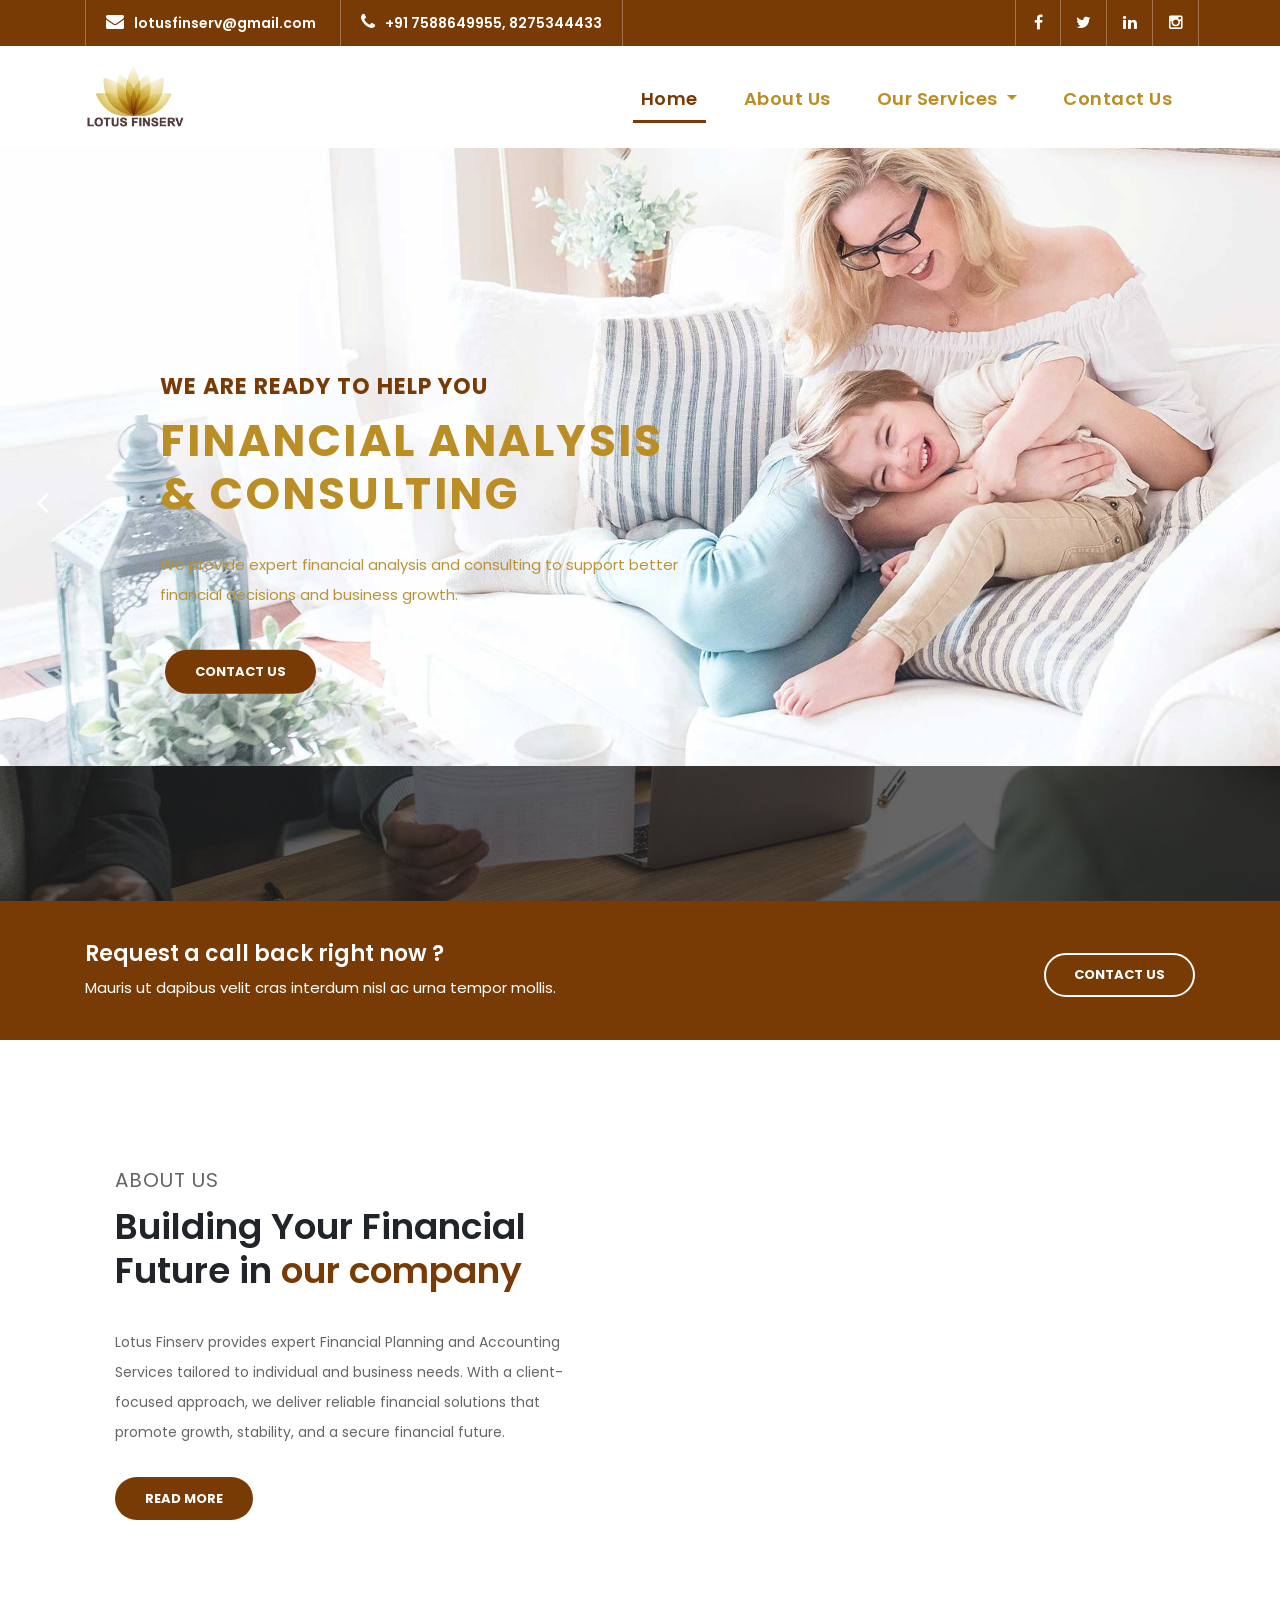
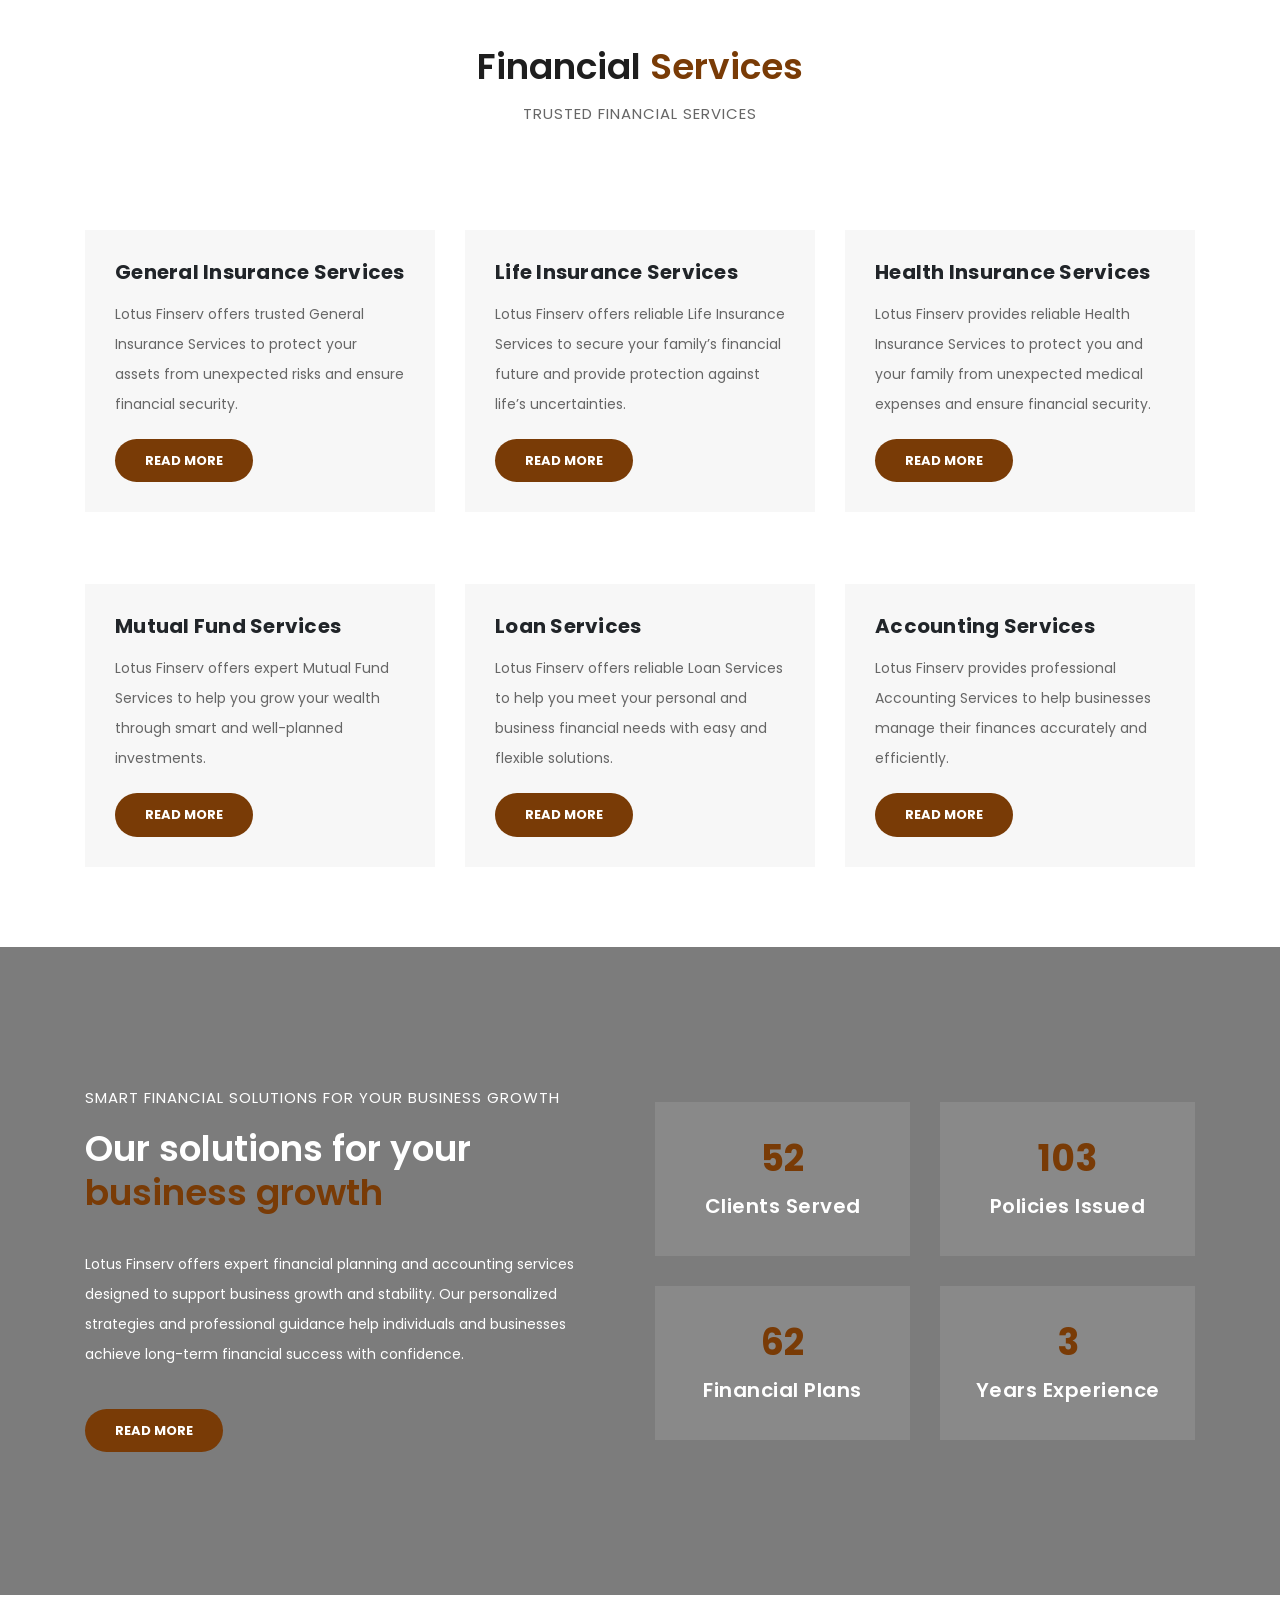
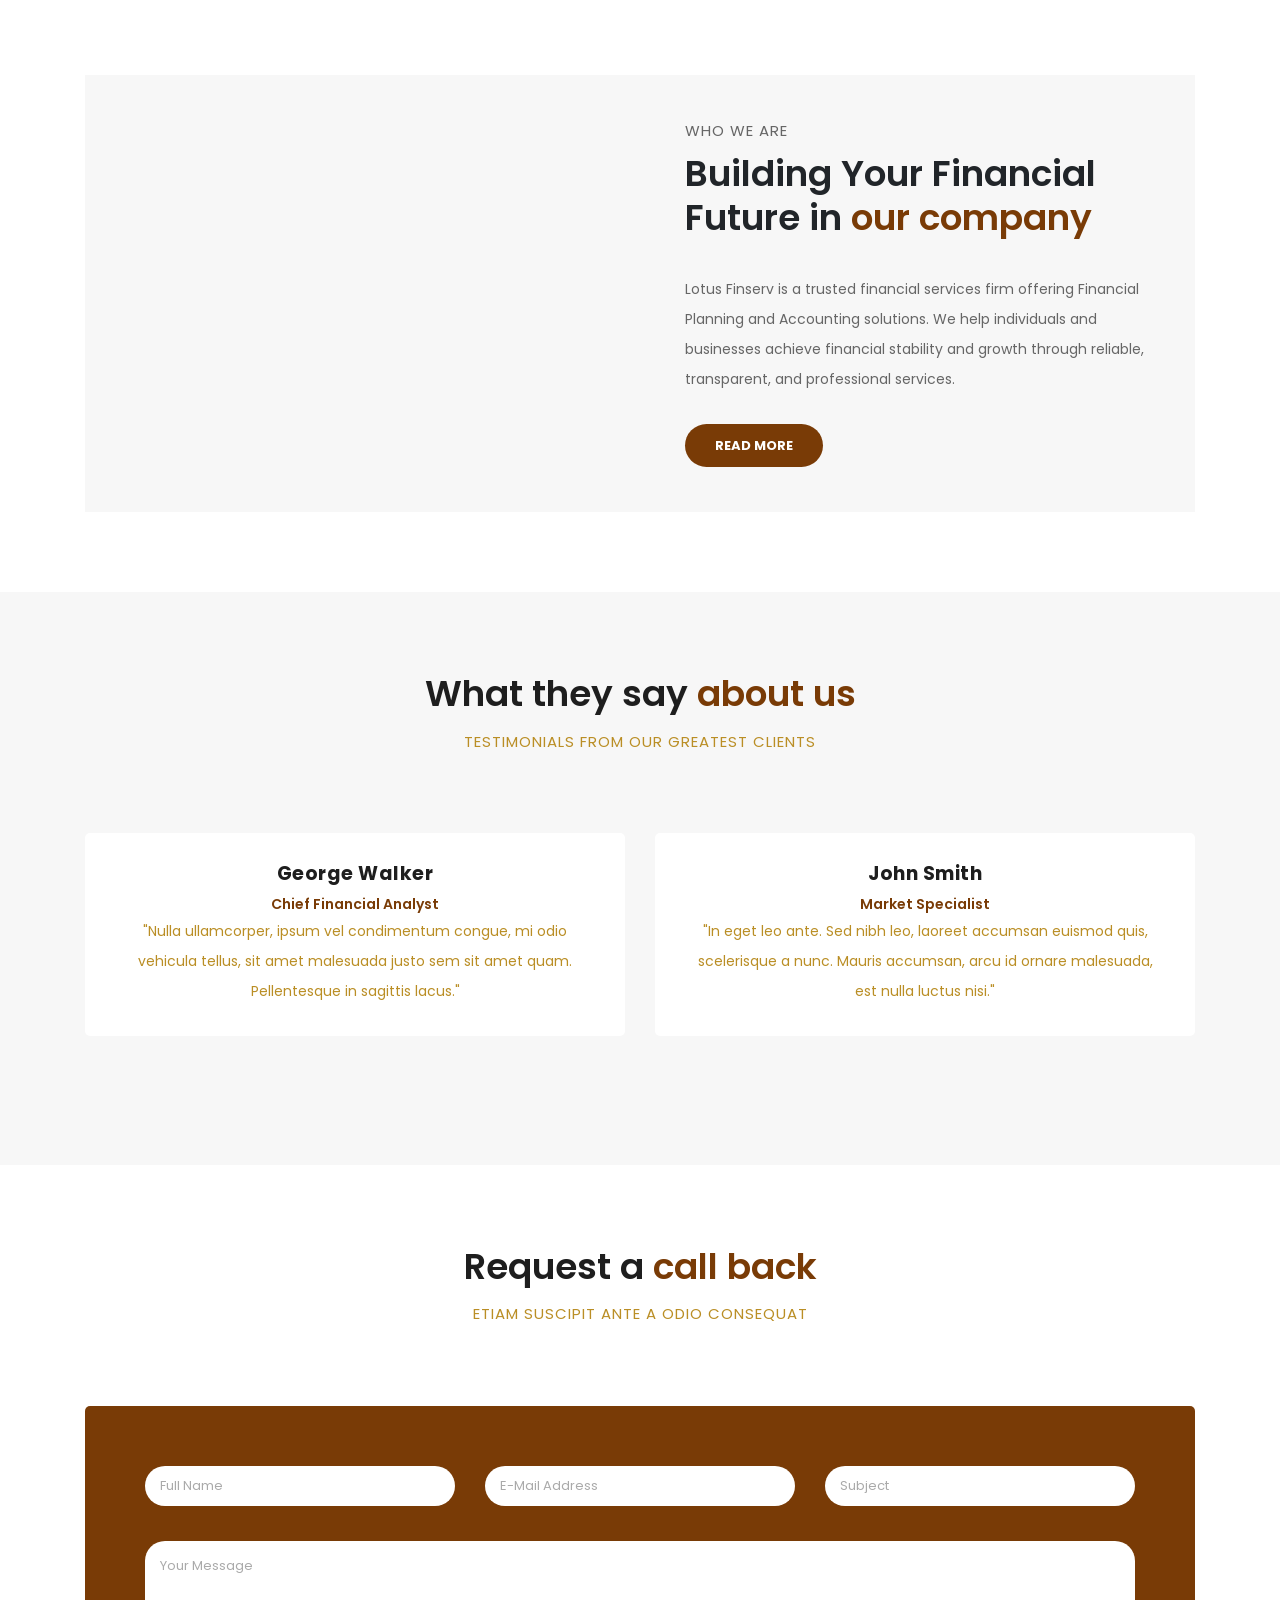
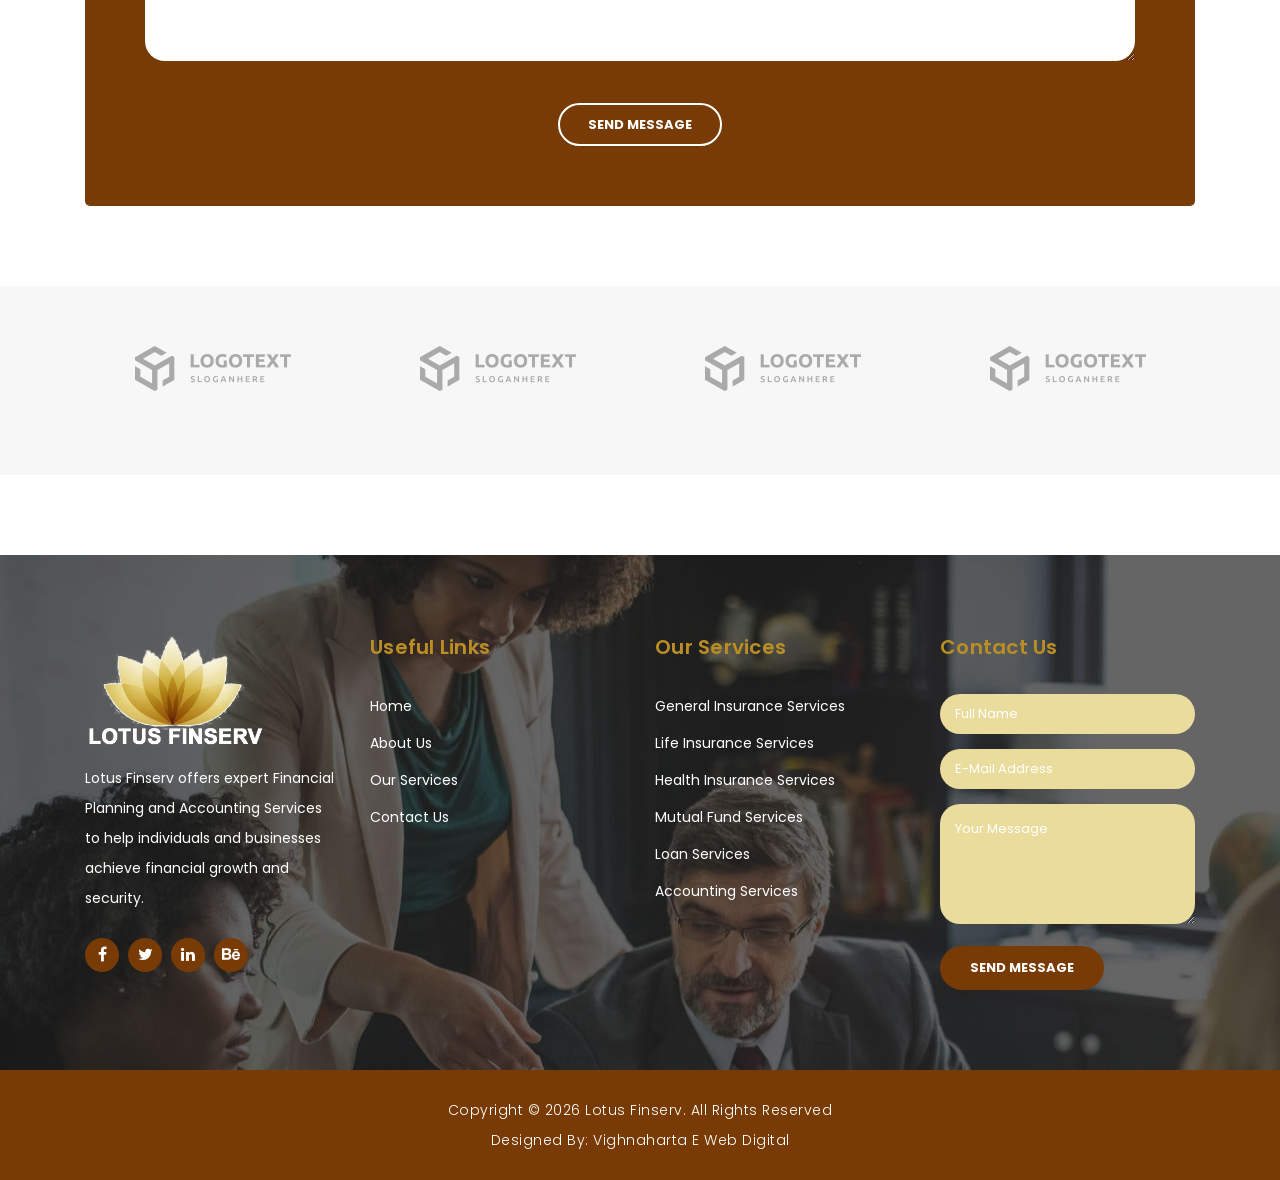
==== commit 2c43a3fb: "change logo" ====
--- a/index.html
+++ b/index.html
@@ -468,7 +468,7 @@
       <div class="container" >
         <div class="row">
           <div class="col-md-3 footer-item">
-            <img src="assets/images/logo (1).png" alt="logo" width="180px">
+            <img src="assets/images/logo 2.png" alt="logo" width="180px">
             <p class="pt-3">Lotus Finserv offers expert Financial Planning and Accounting Services to help individuals and businesses achieve financial growth and security.</p>
             <ul class="social-icons">
               <li><a rel="nofollow" href="https://fb.com/templatemo" target="_blank"><i class="fa fa-facebook"></i></a></li>
--- a/assets/css/templatemo-finance-business.css
+++ b/assets/css/templatemo-finance-business.css
@@ -965,20 +965,21 @@
 /* Footer Style */
 
 footer {
-	background-color: #f4edcb;
+	background-image: url(../images/slide_01.jpg);
 	padding: 80px 0px;
 	color: #fff;
+	margin-top: 80px;
 }
 
 footer h4 {
-	color: #793b06;
+	color: #ba8e25;
 	font-size: 20px;
 	font-weight: 600;
 	letter-spacing: 0.25px;
 	margin-bottom: 35px;
 }
 footer p {
-	color: #ba8e25;
+	color: #ffff;
 }
 
 footer ul.social-icons {
@@ -1020,7 +1021,7 @@
 
 footer ul.menu-list li a {
 	font-size: 14px;
-	color:#ba8e25;
+	color:#ffff;
 	transition: all 0.3s;
 }
 
@@ -1125,6 +1126,7 @@
 .sub-footer a {
 	color: #fff;
 }
+
 
 
 .page-heading {
